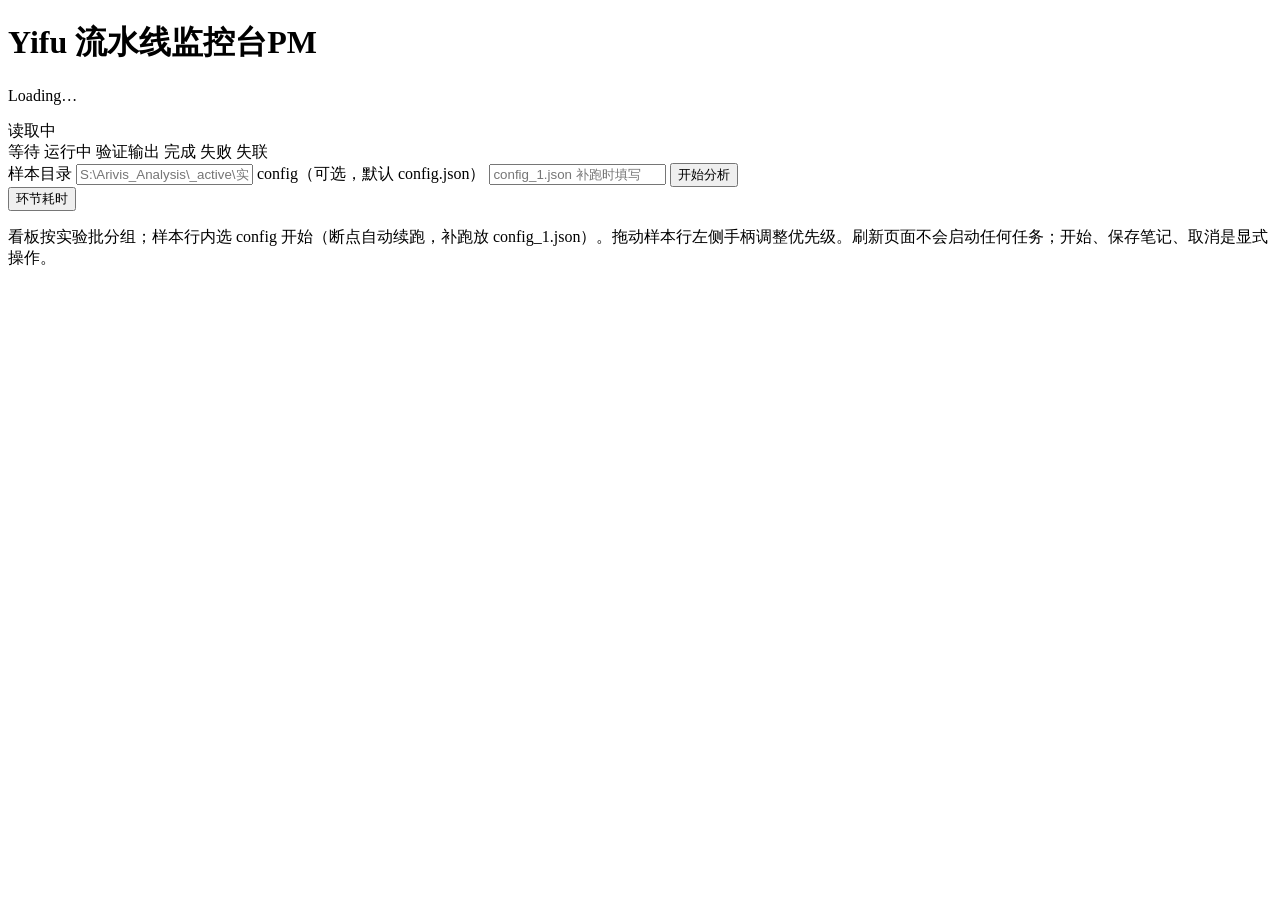
==== apps/pipeline_harness/static/index.html @ 855e6a9b "PM visual redesign (design-skill pass): imaging-bench console - graphite-blue ink chrome where statu" ====
<!DOCTYPE html>
<html lang="zh-CN">
<head>
  <meta charset="UTF-8" />
  <meta name="viewport" content="width=device-width, initial-scale=1.0" />
  <title>Yifu 流水线监控台</title>
  <link rel="stylesheet" href="/styles.css?v=10" />
</head>
<body>
  <header class="app-header">
    <div class="brand">
      <h1>Yifu 流水线监控台<span class="pm-abbr">PM</span></h1>
      <p class="subtitle" id="header-paths">Loading…</p>
    </div>
    <div class="header-meta">
      <div id="bench-stats" class="bench-stats"></div>
      <span id="runner-status" class="header-status">读取中</span>
    </div>
  </header>

  <main>
    <section class="mode-panel">
      <div class="legend">
        <span><i class="lamp queued"></i>等待</span>
        <span><i class="lamp running"></i>运行中</span>
        <span><i class="lamp verifying"></i>验证输出</span>
        <span><i class="lamp succeeded"></i>完成</span>
        <span><i class="lamp failed"></i>失败</span>
        <span><i class="lamp stalled"></i>失联</span>
      </div>
      <div class="toolbar">
        <form id="add-form" class="add-form">
          <label>
            样本目录
            <input id="sample-dir" type="text" required placeholder="S:\Arivis_Analysis\_active\实验批\样本" />
          </label>
          <label>
            config（可选，默认 config.json）
            <input id="config-path" type="text" placeholder="config_1.json 补跑时填写" />
          </label>
          <button type="submit" class="btn primary">开始分析</button>
        </form>
        <button type="button" id="stage-times-btn" class="btn ghost">环节耗时</button>
      </div>
      <p class="hint">看板按实验批分组；样本行内选 config 开始（断点自动续跑，补跑放 config_1.json）。拖动样本行左侧手柄调整优先级。刷新页面不会启动任何任务；开始、保存笔记、取消是显式操作。</p>
      <p id="form-error" class="error-banner hidden"></p>
      <div id="job-list" class="job-list"></div>
    </section>
  </main>

  <dialog id="stage-dialog" class="log-dialog stage-dialog">
    <div class="log-head">
      <strong>各环节平均用时（run manifest 汇总）</strong>
      <button type="button" id="stage-close" class="btn">关闭</button>
    </div>
    <div id="stage-body" class="stage-body"></div>
  </dialog>

  <dialog id="log-dialog" class="log-dialog">
    <div class="log-head">
      <strong id="log-title">日志</strong>
      <button type="button" id="log-close" class="btn">关闭</button>
    </div>
    <pre id="log-body" class="log-body"></pre>
  </dialog>

  <script src="/app.js?v=10"></script>
</body>
</html>
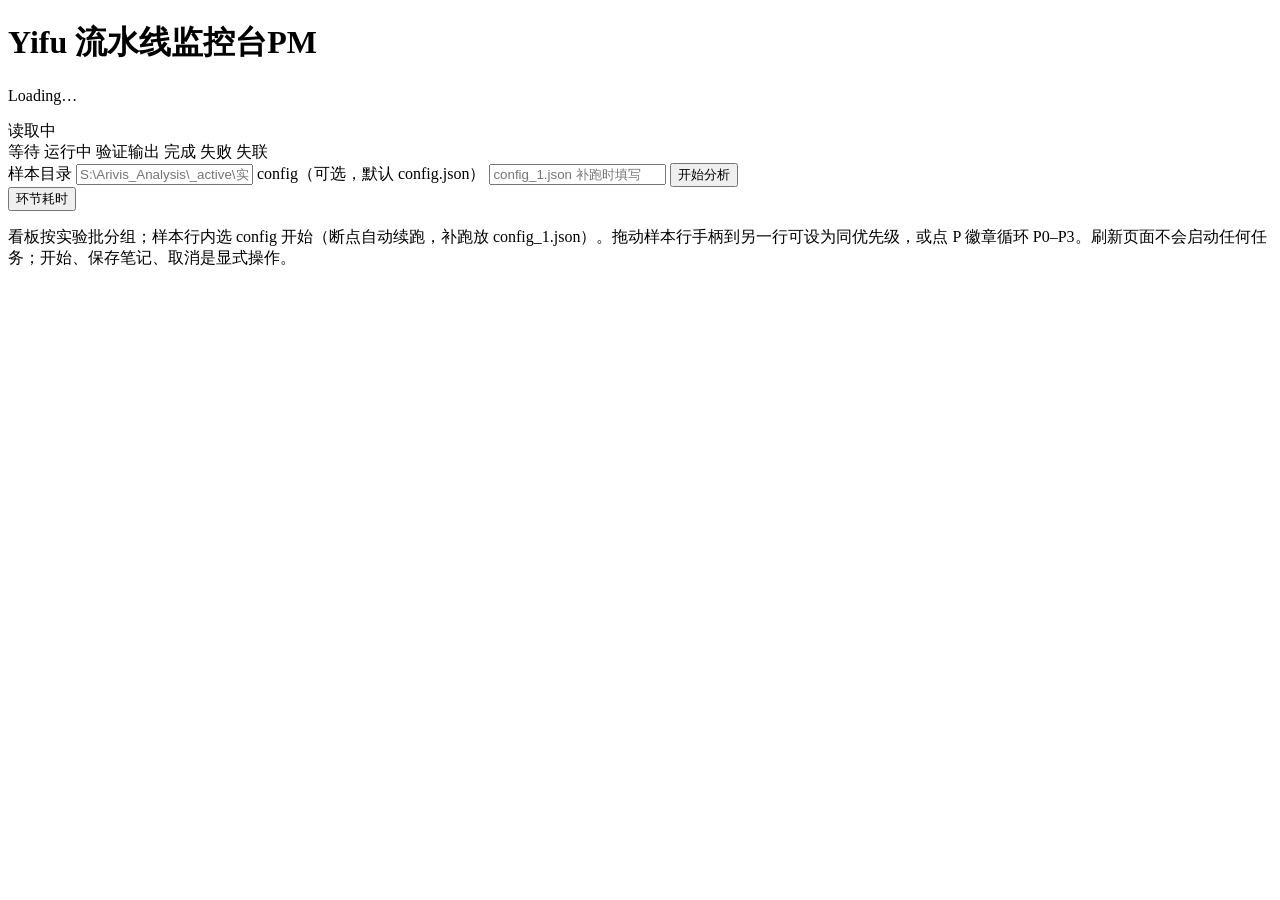
==== commit 5fa1bccd: "Board v12: config-driven time estimates (per-stage manifest medians selected by config: unet vs thre" ====
--- a/apps/pipeline_harness/static/index.html
+++ b/apps/pipeline_harness/static/index.html
@@ -4,7 +4,7 @@
   <meta charset="UTF-8" />
   <meta name="viewport" content="width=device-width, initial-scale=1.0" />
   <title>Yifu 流水线监控台</title>
-  <link rel="stylesheet" href="/styles.css?v=10" />
+  <link rel="stylesheet" href="/styles.css?v=12" />
 </head>
 <body>
   <header class="app-header">
@@ -42,9 +42,12 @@
         </form>
         <button type="button" id="stage-times-btn" class="btn ghost">环节耗时</button>
       </div>
-      <p class="hint">看板按实验批分组；样本行内选 config 开始（断点自动续跑，补跑放 config_1.json）。拖动样本行左侧手柄调整优先级。刷新页面不会启动任何任务；开始、保存笔记、取消是显式操作。</p>
+      <p class="hint">看板按实验批分组；样本行内选 config 开始（断点自动续跑，补跑放 config_1.json）。拖动样本行手柄到另一行可设为同优先级，或点 P 徽章循环 P0–P3。刷新页面不会启动任何任务；开始、保存笔记、取消是显式操作。</p>
       <p id="form-error" class="error-banner hidden"></p>
-      <div id="job-list" class="job-list"></div>
+      <div class="board-layout">
+        <div id="job-list" class="job-list board-column"></div>
+        <aside id="resource-panel" class="resource-panel"></aside>
+      </div>
     </section>
   </main>
 
@@ -64,6 +67,6 @@
     <pre id="log-body" class="log-body"></pre>
   </dialog>
 
-  <script src="/app.js?v=10"></script>
+  <script src="/app.js?v=12"></script>
 </body>
 </html>
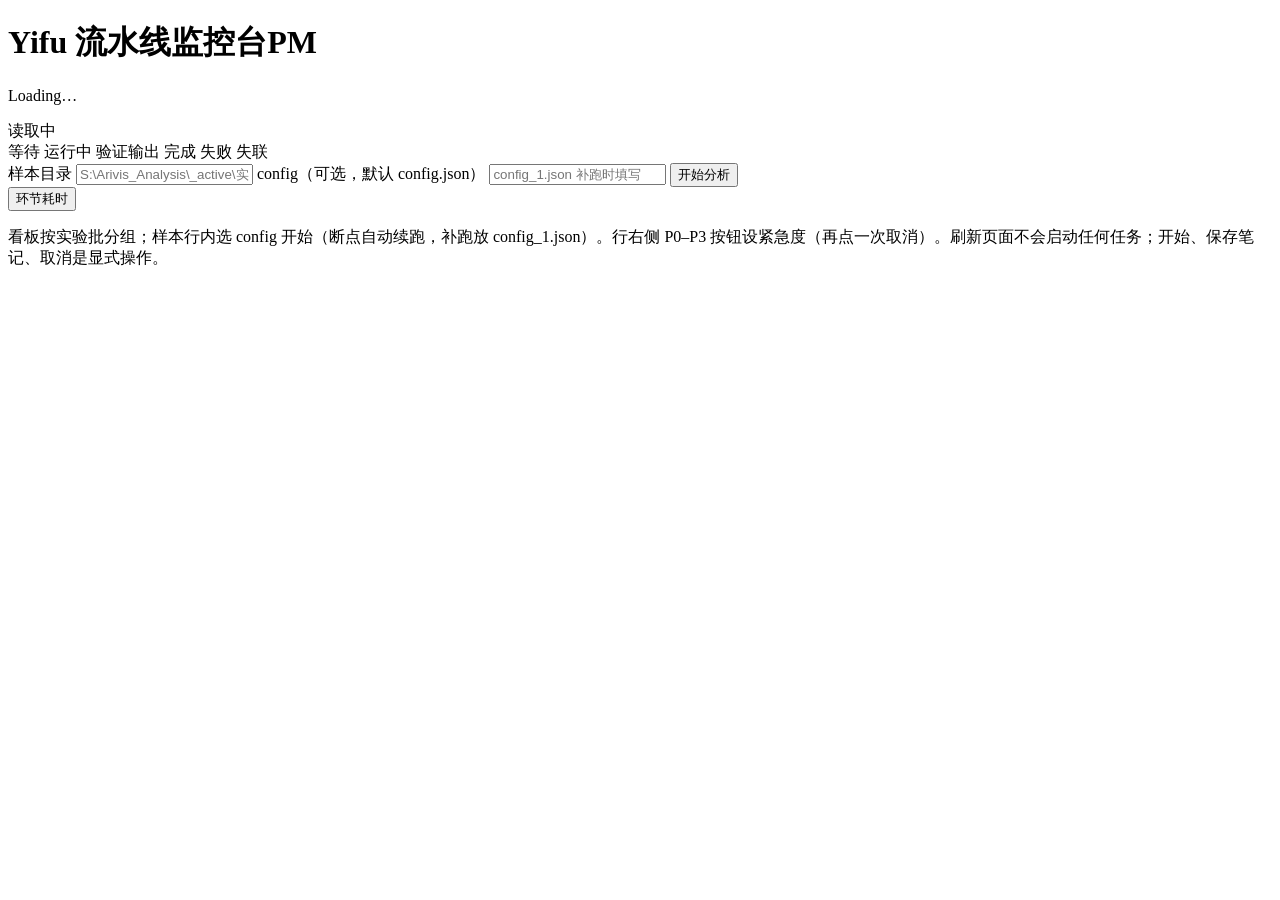
==== commit 5ae62c01: "Board v13: priority selector (P0-P3 segmented buttons on each sample row, click again to clear) repl" ====
--- a/apps/pipeline_harness/static/index.html
+++ b/apps/pipeline_harness/static/index.html
@@ -4,7 +4,7 @@
   <meta charset="UTF-8" />
   <meta name="viewport" content="width=device-width, initial-scale=1.0" />
   <title>Yifu 流水线监控台</title>
-  <link rel="stylesheet" href="/styles.css?v=12" />
+  <link rel="stylesheet" href="/styles.css?v=13" />
 </head>
 <body>
   <header class="app-header">
@@ -42,7 +42,7 @@
         </form>
         <button type="button" id="stage-times-btn" class="btn ghost">环节耗时</button>
       </div>
-      <p class="hint">看板按实验批分组；样本行内选 config 开始（断点自动续跑，补跑放 config_1.json）。拖动样本行手柄到另一行可设为同优先级，或点 P 徽章循环 P0–P3。刷新页面不会启动任何任务；开始、保存笔记、取消是显式操作。</p>
+      <p class="hint">看板按实验批分组；样本行内选 config 开始（断点自动续跑，补跑放 config_1.json）。行右侧 P0–P3 按钮设紧急度（再点一次取消）。刷新页面不会启动任何任务；开始、保存笔记、取消是显式操作。</p>
       <p id="form-error" class="error-banner hidden"></p>
       <div class="board-layout">
         <div id="job-list" class="job-list board-column"></div>
@@ -67,6 +67,6 @@
     <pre id="log-body" class="log-body"></pre>
   </dialog>
 
-  <script src="/app.js?v=12"></script>
+  <script src="/app.js?v=13"></script>
 </body>
 </html>
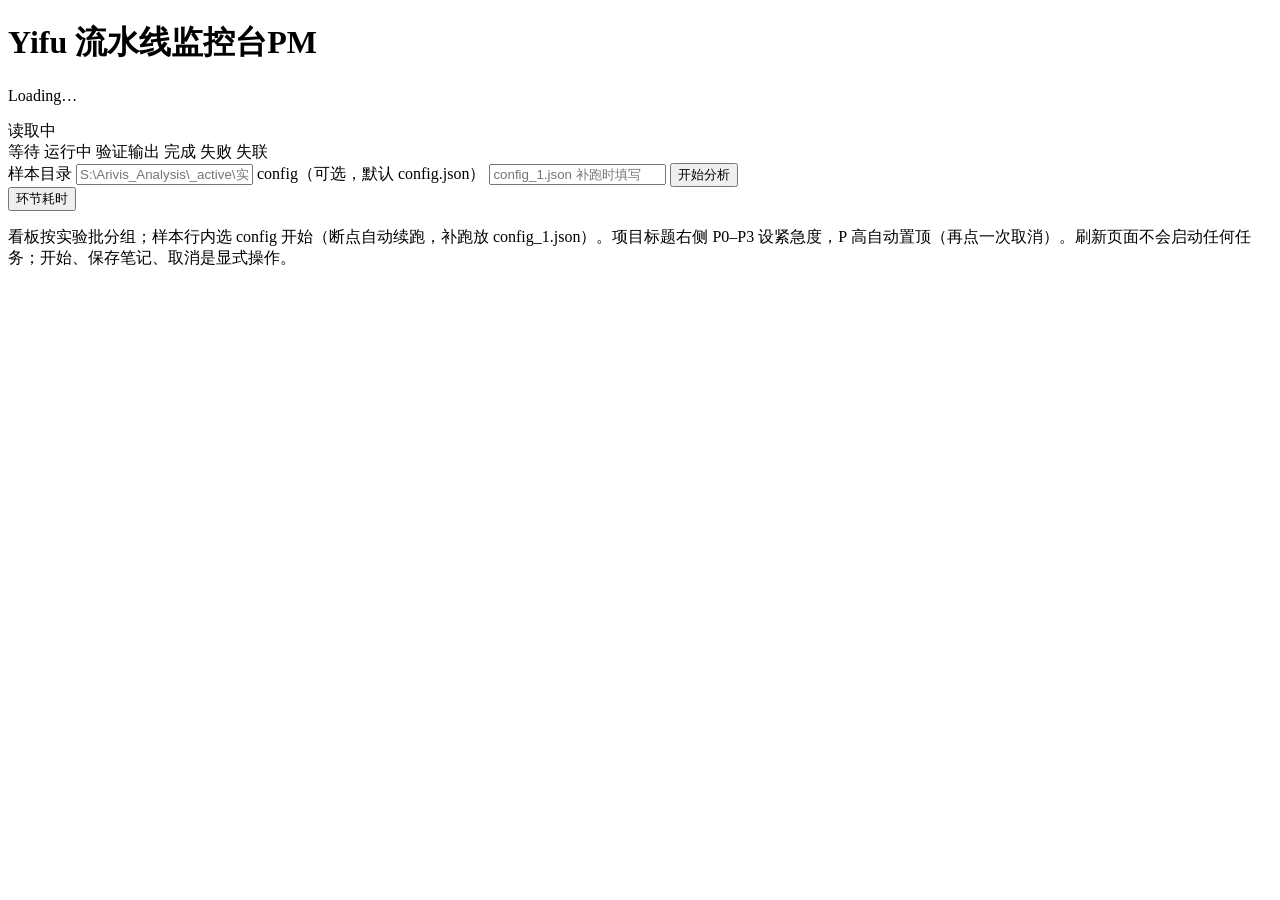
==== commit 3bc3de4b: "Priority moves to the project (batch) level: P0-P3 selector in each batch header, prioritized batche" ====
--- a/apps/pipeline_harness/static/index.html
+++ b/apps/pipeline_harness/static/index.html
@@ -4,7 +4,7 @@
   <meta charset="UTF-8" />
   <meta name="viewport" content="width=device-width, initial-scale=1.0" />
   <title>Yifu 流水线监控台</title>
-  <link rel="stylesheet" href="/styles.css?v=13" />
+  <link rel="stylesheet" href="/styles.css?v=14" />
 </head>
 <body>
   <header class="app-header">
@@ -42,7 +42,7 @@
         </form>
         <button type="button" id="stage-times-btn" class="btn ghost">环节耗时</button>
       </div>
-      <p class="hint">看板按实验批分组；样本行内选 config 开始（断点自动续跑，补跑放 config_1.json）。行右侧 P0–P3 按钮设紧急度（再点一次取消）。刷新页面不会启动任何任务；开始、保存笔记、取消是显式操作。</p>
+      <p class="hint">看板按实验批分组；样本行内选 config 开始（断点自动续跑，补跑放 config_1.json）。项目标题右侧 P0–P3 设紧急度，P 高自动置顶（再点一次取消）。刷新页面不会启动任何任务；开始、保存笔记、取消是显式操作。</p>
       <p id="form-error" class="error-banner hidden"></p>
       <div class="board-layout">
         <div id="job-list" class="job-list board-column"></div>
@@ -67,6 +67,6 @@
     <pre id="log-body" class="log-body"></pre>
   </dialog>
 
-  <script src="/app.js?v=13"></script>
+  <script src="/app.js?v=14"></script>
 </body>
 </html>
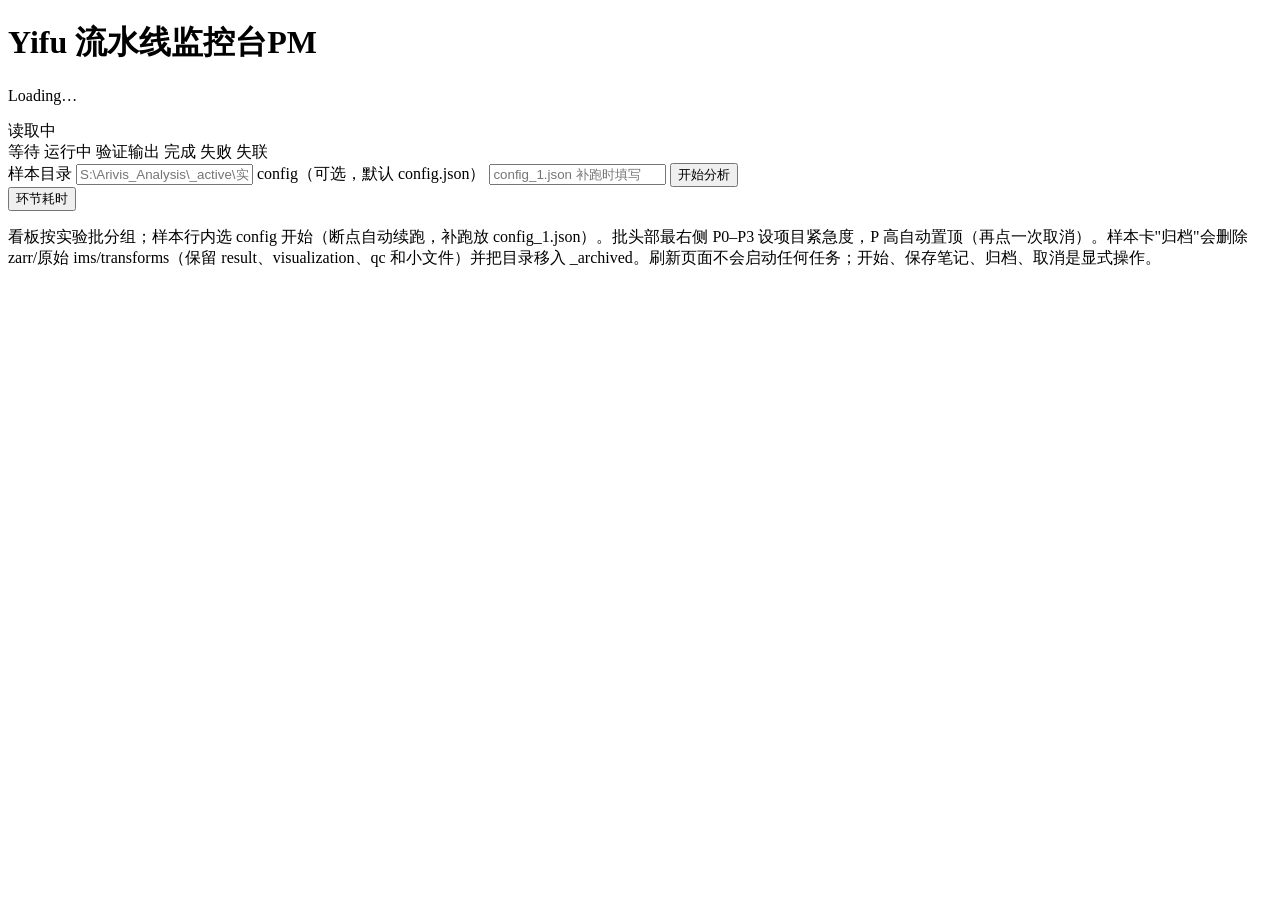
==== commit e20b0599: "PM board overhaul (v16-v20): batch-level notes (requirements/retro moved from samples to the project" ====
--- a/apps/pipeline_harness/static/index.html
+++ b/apps/pipeline_harness/static/index.html
@@ -4,7 +4,7 @@
   <meta charset="UTF-8" />
   <meta name="viewport" content="width=device-width, initial-scale=1.0" />
   <title>Yifu 流水线监控台</title>
-  <link rel="stylesheet" href="/styles.css?v=14" />
+  <link rel="stylesheet" href="/styles.css?v=17" />
 </head>
 <body>
   <header class="app-header">
@@ -42,7 +42,7 @@
         </form>
         <button type="button" id="stage-times-btn" class="btn ghost">环节耗时</button>
       </div>
-      <p class="hint">看板按实验批分组；样本行内选 config 开始（断点自动续跑，补跑放 config_1.json）。项目标题右侧 P0–P3 设紧急度，P 高自动置顶（再点一次取消）。刷新页面不会启动任何任务；开始、保存笔记、取消是显式操作。</p>
+      <p class="hint">看板按实验批分组；样本行内选 config 开始（断点自动续跑，补跑放 config_1.json）。批头部最右侧 P0–P3 设项目紧急度，P 高自动置顶（再点一次取消）。样本卡"归档"会删除 zarr/原始 ims/transforms（保留 result、visualization、qc 和小文件）并把目录移入 _archived。刷新页面不会启动任何任务；开始、保存笔记、归档、取消是显式操作。</p>
       <p id="form-error" class="error-banner hidden"></p>
       <div class="board-layout">
         <div id="job-list" class="job-list board-column"></div>
@@ -67,6 +67,6 @@
     <pre id="log-body" class="log-body"></pre>
   </dialog>
 
-  <script src="/app.js?v=14"></script>
+  <script src="/app.js?v=20"></script>
 </body>
 </html>
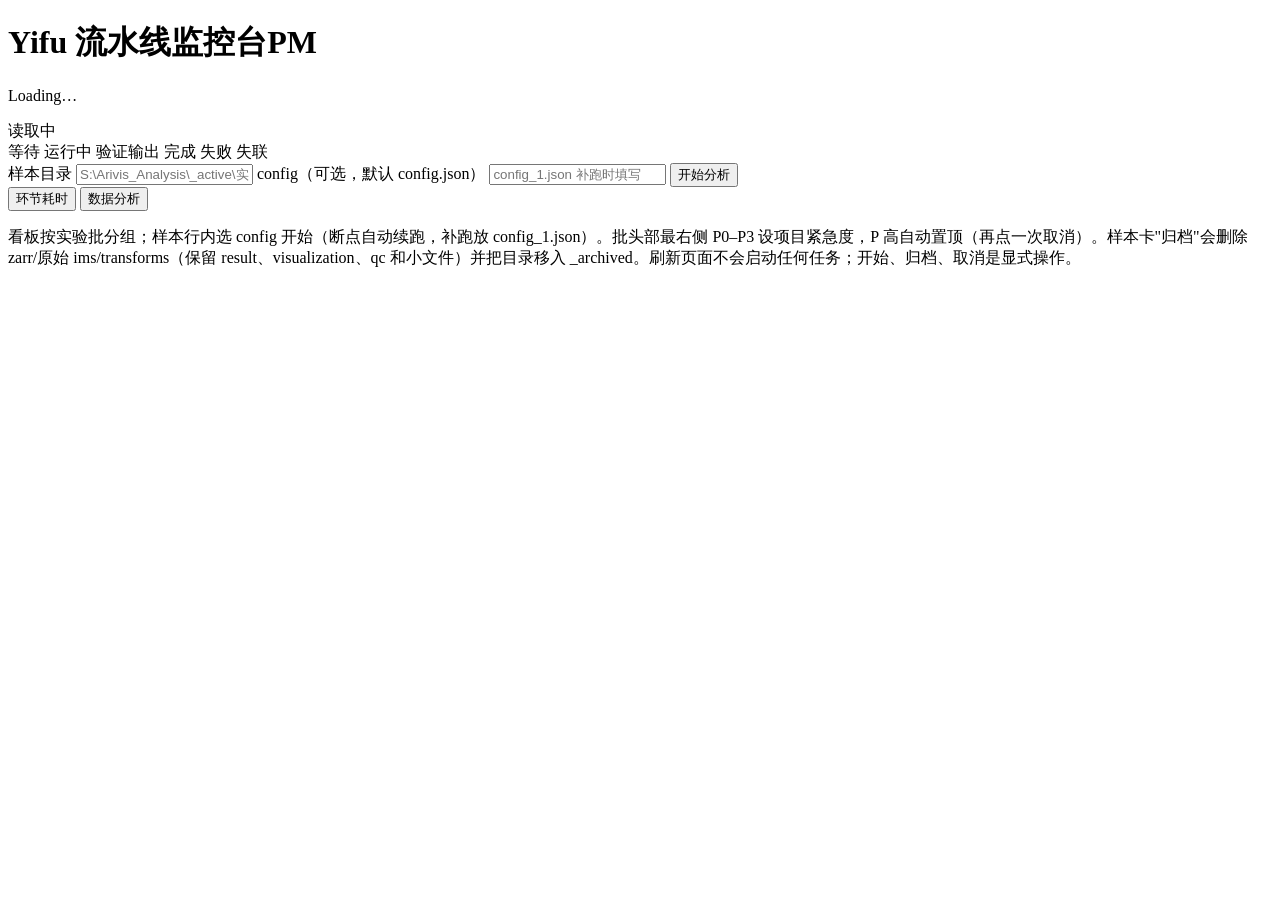
==== commit 1bb8ec12: "PM 数据分析看板：新增只读 /api/analytics（总览/环节耗时/对比/资源四页，ECharts 本地渲染、5 分钟缓存），并移除"需求/复盘"笔记 - 笔记与 run manifest 信" ====
--- a/apps/pipeline_harness/static/index.html
+++ b/apps/pipeline_harness/static/index.html
@@ -4,7 +4,7 @@
   <meta charset="UTF-8" />
   <meta name="viewport" content="width=device-width, initial-scale=1.0" />
   <title>Yifu 流水线监控台</title>
-  <link rel="stylesheet" href="/styles.css?v=17" />
+  <link rel="stylesheet" href="/styles.css?v=18" />
 </head>
 <body>
   <header class="app-header">
@@ -41,8 +41,9 @@
           <button type="submit" class="btn primary">开始分析</button>
         </form>
         <button type="button" id="stage-times-btn" class="btn ghost">环节耗时</button>
+        <button type="button" id="analytics-btn" class="btn ghost">数据分析</button>
       </div>
-      <p class="hint">看板按实验批分组；样本行内选 config 开始（断点自动续跑，补跑放 config_1.json）。批头部最右侧 P0–P3 设项目紧急度，P 高自动置顶（再点一次取消）。样本卡"归档"会删除 zarr/原始 ims/transforms（保留 result、visualization、qc 和小文件）并把目录移入 _archived。刷新页面不会启动任何任务；开始、保存笔记、归档、取消是显式操作。</p>
+      <p class="hint">看板按实验批分组；样本行内选 config 开始（断点自动续跑，补跑放 config_1.json）。批头部最右侧 P0–P3 设项目紧急度，P 高自动置顶（再点一次取消）。样本卡"归档"会删除 zarr/原始 ims/transforms（保留 result、visualization、qc 和小文件）并把目录移入 _archived。刷新页面不会启动任何任务；开始、归档、取消是显式操作。</p>
       <p id="form-error" class="error-banner hidden"></p>
       <div class="board-layout">
         <div id="job-list" class="job-list board-column"></div>
@@ -59,6 +60,50 @@
     <div id="stage-body" class="stage-body"></div>
   </dialog>
 
+  <dialog id="analytics-dialog" class="log-dialog analytics-dialog">
+    <div class="log-head">
+      <strong>数据分析</strong>
+      <div class="analytics-tabs" id="analytics-tabs">
+        <button type="button" class="an-tab active" data-tab="overview">总览</button>
+        <button type="button" class="an-tab" data-tab="stages">环节耗时</button>
+        <button type="button" class="an-tab" data-tab="compare">对比</button>
+        <button type="button" class="an-tab" data-tab="resources">资源</button>
+      </div>
+      <button type="button" id="analytics-close" class="btn">关闭</button>
+    </div>
+    <div class="analytics-body">
+      <p id="analytics-meta" class="stage-meta analytics-meta"></p>
+      <section class="an-pane" data-pane="overview">
+        <div id="an-kpis" class="an-kpis"></div>
+        <div class="an-grid">
+          <div class="an-card"><div id="an-daily-runs" class="an-chart"></div></div>
+          <div class="an-card"><div id="an-daily-hours" class="an-chart"></div></div>
+        </div>
+      </section>
+      <section class="an-pane hidden" data-pane="stages">
+        <div class="an-grid an-grid-wide">
+          <div class="an-card"><div id="an-stage-bars" class="an-chart an-chart-tall"></div></div>
+          <div class="an-card"><div id="an-heatmap" class="an-chart an-chart-tall"></div></div>
+        </div>
+      </section>
+      <section class="an-pane hidden" data-pane="compare">
+        <div class="an-grid">
+          <div class="an-card"><div id="an-profile-box" class="an-chart"></div></div>
+          <div class="an-card"><div id="an-batch-rates" class="an-chart"></div></div>
+        </div>
+        <div class="an-grid an-grid-wide">
+          <div class="an-card"><div id="an-sample-runs" class="an-chart"></div></div>
+        </div>
+      </section>
+      <section class="an-pane hidden" data-pane="resources">
+        <div class="an-grid">
+          <div class="an-card"><div id="an-mem-bars" class="an-chart"></div></div>
+          <div class="an-card"><div id="an-wait-trend" class="an-chart"></div></div>
+        </div>
+      </section>
+    </div>
+  </dialog>
+
   <dialog id="log-dialog" class="log-dialog">
     <div class="log-head">
       <strong id="log-title">日志</strong>
@@ -67,6 +112,7 @@
     <pre id="log-body" class="log-body"></pre>
   </dialog>
 
-  <script src="/app.js?v=20"></script>
+  <script src="/echarts.min.js?v=1"></script>
+  <script src="/app.js?v=22"></script>
 </body>
 </html>
